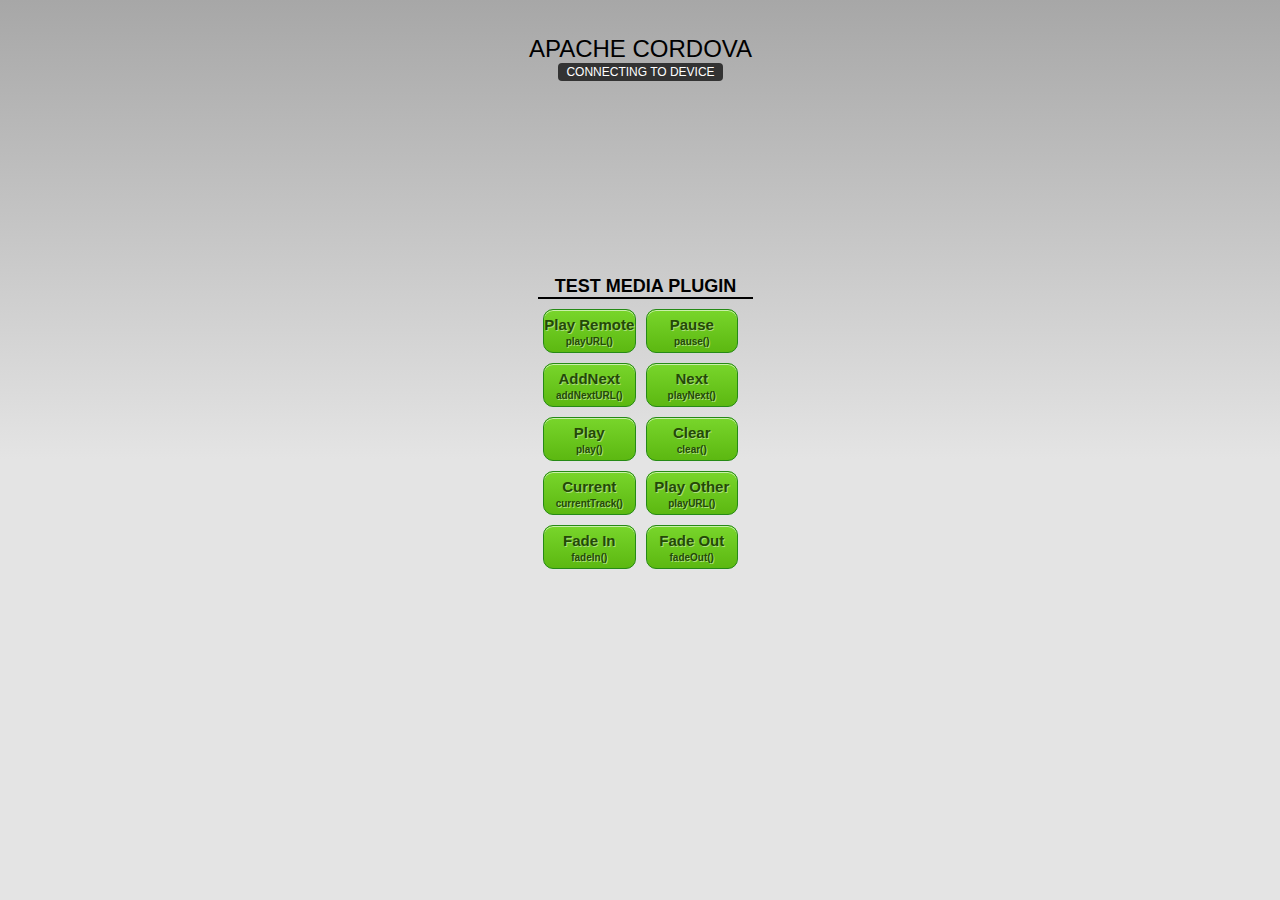
==== www/index.html @ b493ac97 "Added Example code" ====
<!DOCTYPE html>
<!--
    Licensed to the Apache Software Foundation (ASF) under one
    or more contributor license agreements.  See the NOTICE file
    distributed with this work for additional information
    regarding copyright ownership.  The ASF licenses this file
    to you under the Apache License, Version 2.0 (the
    "License"); you may not use this file except in compliance
    with the License.  You may obtain a copy of the License at

    http://www.apache.org/licenses/LICENSE-2.0

    Unless required by applicable law or agreed to in writing,
    software distributed under the License is distributed on an
    "AS IS" BASIS, WITHOUT WARRANTIES OR CONDITIONS OF ANY
     KIND, either express or implied.  See the License for the
    specific language governing permissions and limitations
    under the License.
-->
<html>
    <head>
        <!--
        Customize this policy to fit your own app's needs. For more guidance, see:
            https://github.com/apache/cordova-plugin-whitelist/blob/master/README.md#content-security-policy
        Some notes:
            * gap: is required only on iOS (when using UIWebView) and is needed for JS->native communication
            * https://ssl.gstatic.com is required only on Android and is needed for TalkBack to function properly
            * Disables use of inline scripts in order to mitigate risk of XSS vulnerabilities. To change this:
                * Enable inline JS: add 'unsafe-inline' to default-src
        -->
        <meta http-equiv="Content-Security-Policy" content="default-src 'self' data: gap: https://ssl.gstatic.com 'unsafe-eval'; style-src 'self' 'unsafe-inline'; media-src *">
        <meta name="format-detection" content="telephone=no">
        <meta name="msapplication-tap-highlight" content="no">
        <meta name="viewport" content="user-scalable=no, initial-scale=1, maximum-scale=1, minimum-scale=1, width=device-width">
        <link rel="stylesheet" type="text/css" href="css/index.css">
        <title>Hello World</title>
    </head>
    <body>
        <div class="app">
            <h1>Apache Cordova</h1>
            <div id="deviceready" class="blink">
                <p class="event listening">Connecting to Device</p>
                <p class="event received">Device is Ready</p>
            </div>

            <h2 class="section" style="padding-top:180px;">Test Media Plugin</h2>
            <div class="container">
                <div id="playRemote">Play Remote<br /><span>playURL()</span></div>
                <div id="pause">Pause<br /><span>pause()</span></div>
            </div>
            <div class="container">
                <div id="add">AddNext<br /><span>addNextURL()</span></div>
                <div id="next">Next<br /><span>playNext()</span></div>
            </div>
            <div class="container">
                <div id="play">Play<br /><span>play()</span></div>
                <div id="clear">Clear<br /><span>clear()</span></div>
            </div>
            <div class="container">
                <div id="current">Current<br /><span>currentTrack()</span></div>
                <div id="playOtherRemote">Play Other<br /><span>playURL()</span></div>
            </div>
            <div class="container">
                <div id="fadeIn">Fade In<br /><span>fadeIn()</span></div>
                <div id="fadeOut">Fade Out<br /><span>fadeOut()</span></div>
            </div>
        </div>
        <script type="text/javascript" src="cordova.js"></script>
        <script type="text/javascript" src="js/index.js"></script>
    </body>
</html>
---- www/css/index.css ----
/*
    Copyright 2013-2014 appPlant UG
    Licensed to the Apache Software Foundation (ASF) under one
    or more contributor license agreements.  See the NOTICE file
    distributed with this work for additional information
    regarding copyright ownership.  The ASF licenses this file
    to you under the Apache License, Version 2.0 (the
    "License"); you may not use this file except in compliance
    with the License.  You may obtain a copy of the License at
     http://www.apache.org/licenses/LICENSE-2.0
    Unless required by applicable law or agreed to in writing,
    software distributed under the License is distributed on an
    "AS IS" BASIS, WITHOUT WARRANTIES OR CONDITIONS OF ANY
    KIND, either express or implied.  See the License for the
    specific language governing permissions and limitations
    under the License.
*/
* {
    -webkit-tap-highlight-color: rgba(0,0,0,0); /* make transparent link selection, adjust last value opacity 0 to 1.0 */
}

body {
    -webkit-touch-callout: none;                /* prevent callout to copy image, etc when tap to hold */
    -webkit-text-size-adjust: none;             /* prevent webkit from resizing text to fit */
    -webkit-user-select: none;                  /* prevent copy paste, to allow, change 'none' to 'text' */
    background-color:#E4E4E4;
    background-image:linear-gradient(top, #A7A7A7 0%, #E4E4E4 51%);
    background-image:-webkit-linear-gradient(top, #A7A7A7 0%, #E4E4E4 51%);
    background-image:-ms-linear-gradient(top, #A7A7A7 0%, #E4E4E4 51%);
    background-image:-webkit-gradient(
        linear,
        left top,
        left bottom,
        color-stop(0, #A7A7A7),
        color-stop(0.51, #E4E4E4)
    );
    background-attachment:fixed;
    font-family:'HelveticaNeue-Light', 'HelveticaNeue', Helvetica, Arial, sans-serif;
    font-size:12px;
    height:100%;
    margin:0px;
    padding:0px;
    text-transform:uppercase;
    width:100%;
}

/* Portrait layout (default) */
.app {
    _background:url(../img/logo.png) no-repeat center top; /* 170px x 200px */
    position:absolute;             /* position in the center of the screen */
    left:50%;
    _top:50%;
    height:50px;                   /* text area height */
    width:225px;                   /* text area width */
    text-align:center;
    padding:180px 0px 0px 0px;     /* image height is 200px (bottom 20px are overlapped with text) */
    margin:-145px 0px 0px -112px;  /* offset vertical: half of image height and text area height */
                                   /* offset horizontal: half of text area width */
}

/* Landscape layout (with min-width) */
@media screen and (min-aspect-ratio: 1/1) and (min-width:400px) {
    .app {
        _background-position:left center;
        _padding:75px 0px 75px 170px;  /* padding-top + padding-bottom + text area = image height */
        _margin:-90px 0px 0px -198px;  /* offset vertical: half of image height */
                                      /* offset horizontal: half of image width and text area width */
    }
}

h1 {
    font-size:24px;
    font-weight:normal;
    margin:0px;
    overflow:visible;
    padding:0px;
    text-align:center;
}

.event {
    border-radius:4px;
    -webkit-border-radius:4px;
    color:#FFFFFF;
    font-size:12px;
    margin:0px 30px;
    padding:2px 0px;
}

.event.listening {
    background-color:#333333;
    display:block;
}

.event.received {
    background-color:#4B946A;
    display:none;
}

@keyframes fade {
    from { opacity: 1.0; }
    50% { opacity: 0.4; }
    to { opacity: 1.0; }
}

@-webkit-keyframes fade {
    from { opacity: 1.0; }
    50% { opacity: 0.4; }
    to { opacity: 1.0; }
}

.blink {
    animation:fade 3000ms infinite;
    -webkit-animation:fade 3000ms infinite;
}

.section {
    margin: 15px 0 5px 10px;
    border-bottom: 2px solid;
}
.container {
    display: -webkit-flex;
    display: flex;
    margin: 0px 10px;
}
.container div {
    -moz-box-shadow:inset 0px 1px 0px 0px #caefab;
    -webkit-box-shadow:inset 0px 1px 0px 0px #caefab;
    box-shadow:inset 0px 1px 0px 0px #caefab;
    background:-webkit-gradient( linear, left top, left bottom, color-stop(0.05, #77d42a), color-stop(1, #5cb811) );
    background:-moz-linear-gradient( center top, #77d42a 5%, #5cb811 100% );
    filter:progid:DXImageTransform.Microsoft.gradient(startColorstr='#77d42a', endColorstr='#5cb811');
    background-color:#77d42a;
    -webkit-border-top-left-radius:10px;
    -moz-border-radius-topleft:10px;
    border-top-left-radius:10px;
    -webkit-border-top-right-radius:10px;
    -moz-border-radius-topright:10px;
    border-top-right-radius:10px;
    -webkit-border-bottom-right-radius:10px;
    -moz-border-radius-bottomright:10px;
    border-bottom-right-radius:10px;
    -webkit-border-bottom-left-radius:10px;
    -moz-border-radius-bottomleft:10px;
    border-bottom-left-radius:10px;
    text-indent:0px;
    border:1px solid #268a16;
    display:inline-block;
    color:#244906;
    font-family:Arial;
    font-size:15px;
    font-weight:bold;
    font-style:normal;
    min-height:30px;
    max-height:42px;
    line-height:30px;
    width:100%;
    margin:5px;
    text-transform:none;
    text-decoration:none;
    text-align:center;
    text-shadow:1px 1px 0px #aade7c;
}
.container div:active {
    background:-webkit-gradient( linear, left top, left bottom, color-stop(0.05, #5cb811), color-stop(1, #77d42a) );
    background:-moz-linear-gradient( center top, #5cb811 5%, #77d42a 100% );
    filter:progid:DXImageTransform.Microsoft.gradient(startColorstr='#5cb811', endColorstr='#77d42a');
    background-color:#5cb811;
}
.container div span {
    font-size:10px;
    position:relative;
    top:-15px;
}
.copyright {
    text-align:right;
    padding:10px 15px 5px 0;
}
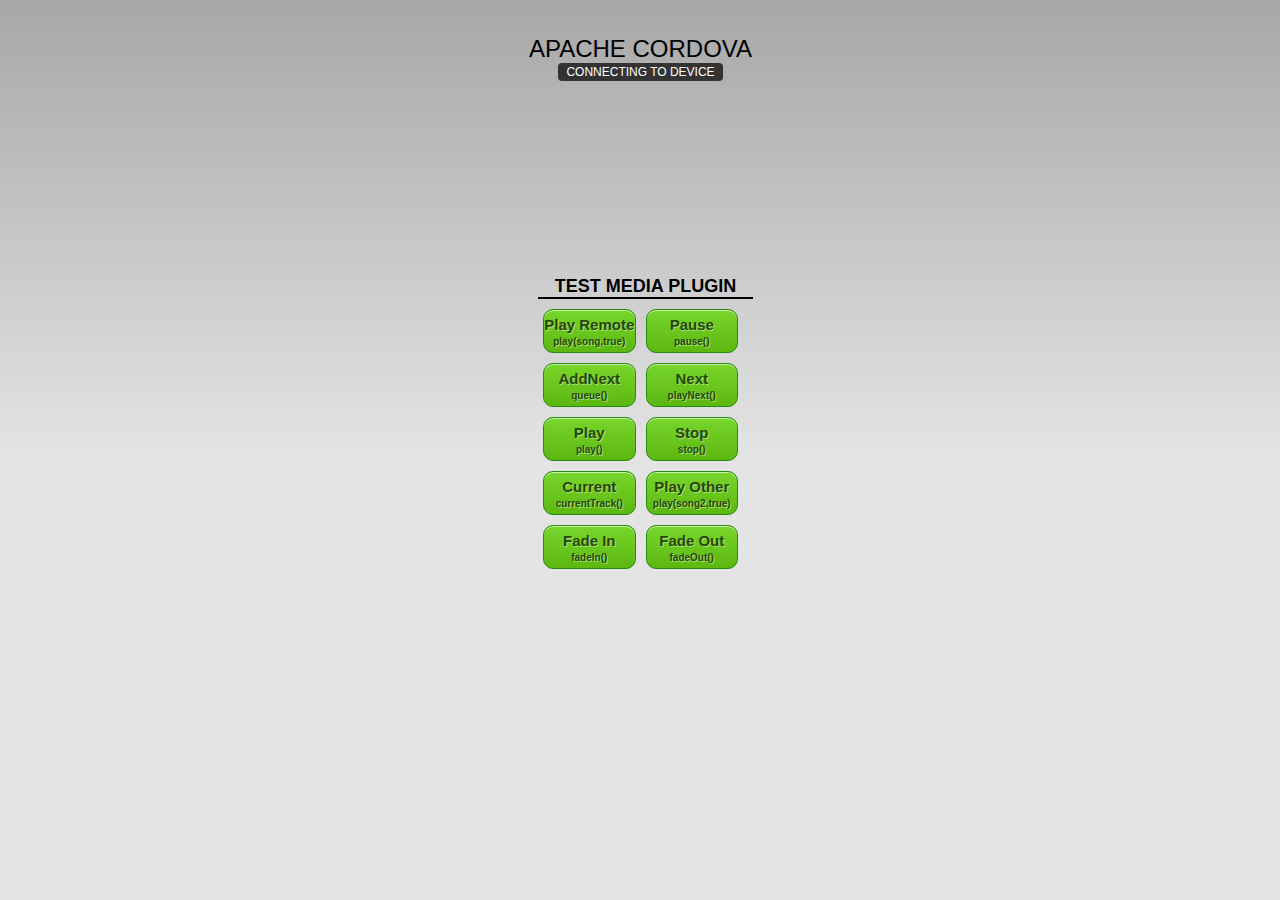
==== commit 240ce08d: "Changes depending on new plugin structure." ====
--- a/www/index.html
+++ b/www/index.html
@@ -45,20 +45,20 @@
 
             <h2 class="section" style="padding-top:180px;">Test Media Plugin</h2>
             <div class="container">
-                <div id="playRemote">Play Remote<br /><span>playURL()</span></div>
+                <div id="playRemote">Play Remote<br /><span>play(song,true)</span></div>
                 <div id="pause">Pause<br /><span>pause()</span></div>
             </div>
             <div class="container">
-                <div id="add">AddNext<br /><span>addNextURL()</span></div>
+                <div id="add">AddNext<br /><span>queue()</span></div>
                 <div id="next">Next<br /><span>playNext()</span></div>
             </div>
             <div class="container">
                 <div id="play">Play<br /><span>play()</span></div>
-                <div id="clear">Clear<br /><span>clear()</span></div>
+                <div id="clear">Stop<br /><span>stop()</span></div>
             </div>
             <div class="container">
                 <div id="current">Current<br /><span>currentTrack()</span></div>
-                <div id="playOtherRemote">Play Other<br /><span>playURL()</span></div>
+                <div id="playOtherRemote">Play Other<br /><span>play(song2,true)</span></div>
             </div>
             <div class="container">
                 <div id="fadeIn">Fade In<br /><span>fadeIn()</span></div>
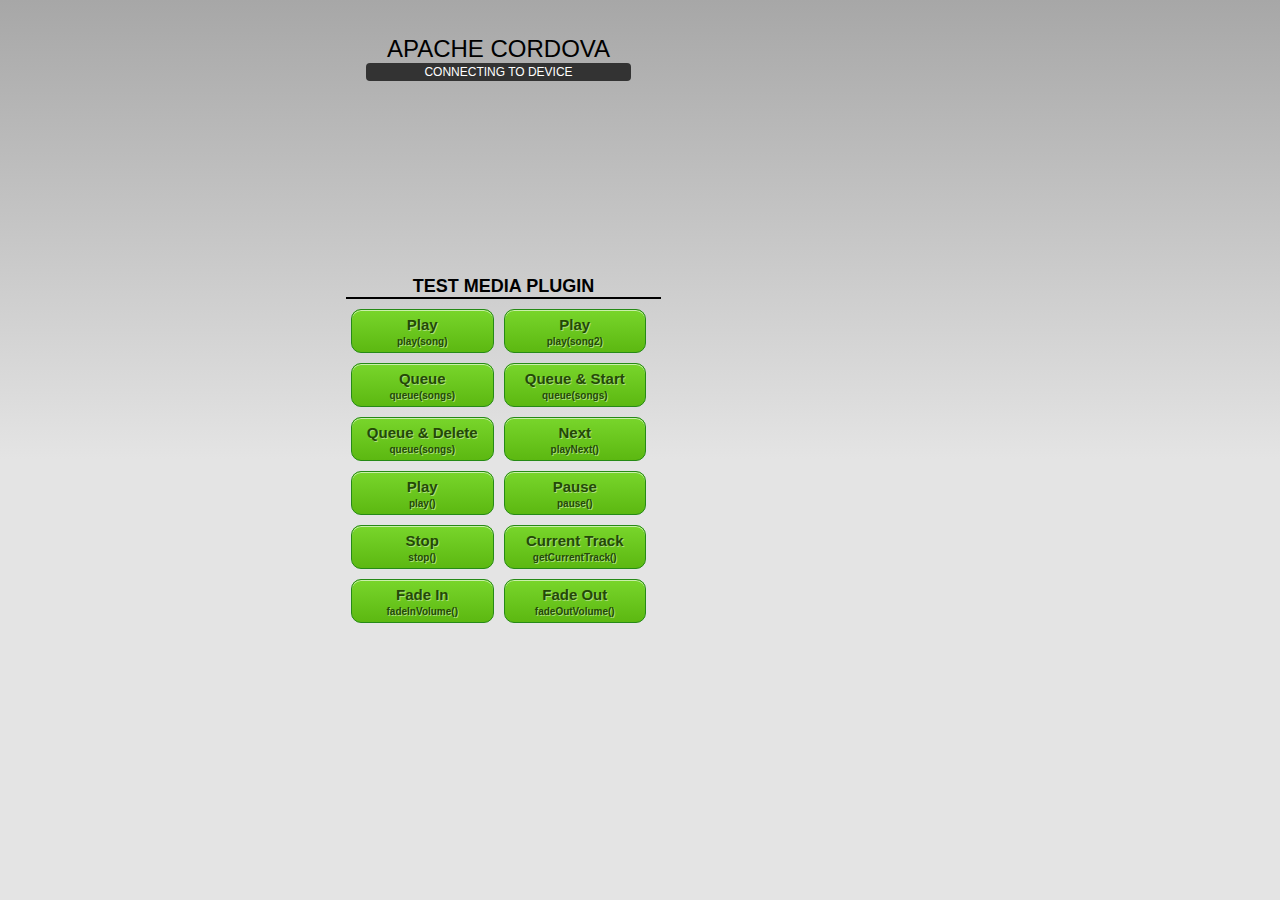
==== commit 4d02c955: "Update example and tidy up." ====
--- a/www/index.html
+++ b/www/index.html
@@ -45,24 +45,28 @@
 
             <h2 class="section" style="padding-top:180px;">Test Media Plugin</h2>
             <div class="container">
-                <div id="playRemote">Play Remote<br /><span>play(song,true)</span></div>
+                <div id="playSong">Play<br /><span>play(song)</span></div>
+                <div id="playAnotherSong">Play<br /><span>play(song2)</span></div>
+            </div>
+            <div class="container">
+                <div id="queue">Queue<br /><span>queue(songs)</span></div>
+                <div id="queueAndStart">Queue & Start<br /><span>queue(songs)</span></div>
+            </div>
+            <div class="container">
+                <div id="queueAndDelete">Queue & Delete<br /><span>queue(songs)</span></div>
+                <div id="playNext">Next<br /><span>playNext()</span></div>
+            </div>
+            <div class="container">
+                <div id="play">Play<br /><span>play()</span></div>
                 <div id="pause">Pause<br /><span>pause()</span></div>
             </div>
             <div class="container">
-                <div id="add">AddNext<br /><span>queue()</span></div>
-                <div id="next">Next<br /><span>playNext()</span></div>
+                <div id="stop">Stop<br /><span>stop()</span></div>
+                <div id="getCurrentTrack">Current Track<br /><span>getCurrentTrack()</span></div>
             </div>
             <div class="container">
-                <div id="play">Play<br /><span>play()</span></div>
-                <div id="clear">Stop<br /><span>stop()</span></div>
-            </div>
-            <div class="container">
-                <div id="current">Current<br /><span>currentTrack()</span></div>
-                <div id="playOtherRemote">Play Other<br /><span>play(song2,true)</span></div>
-            </div>
-            <div class="container">
-                <div id="fadeIn">Fade In<br /><span>fadeIn()</span></div>
-                <div id="fadeOut">Fade Out<br /><span>fadeOut()</span></div>
+                <div id="fadeInVolume">Fade In<br /><span>fadeInVolume()</span></div>
+                <div id="fadeOutVolume">Fade Out<br /><span>fadeOutVolume()</span></div>
             </div>
         </div>
         <script type="text/javascript" src="cordova.js"></script>
--- a/www/css/index.css
+++ b/www/css/index.css
@@ -48,10 +48,10 @@
 .app {
     _background:url(../img/logo.png) no-repeat center top; /* 170px x 200px */
     position:absolute;             /* position in the center of the screen */
-    left:50%;
+    left:35%;
     _top:50%;
     height:50px;                   /* text area height */
-    width:225px;                   /* text area width */
+    width:325px;                   /* text area width */
     text-align:center;
     padding:180px 0px 0px 0px;     /* image height is 200px (bottom 20px are overlapped with text) */
     margin:-145px 0px 0px -112px;  /* offset vertical: half of image height and text area height */
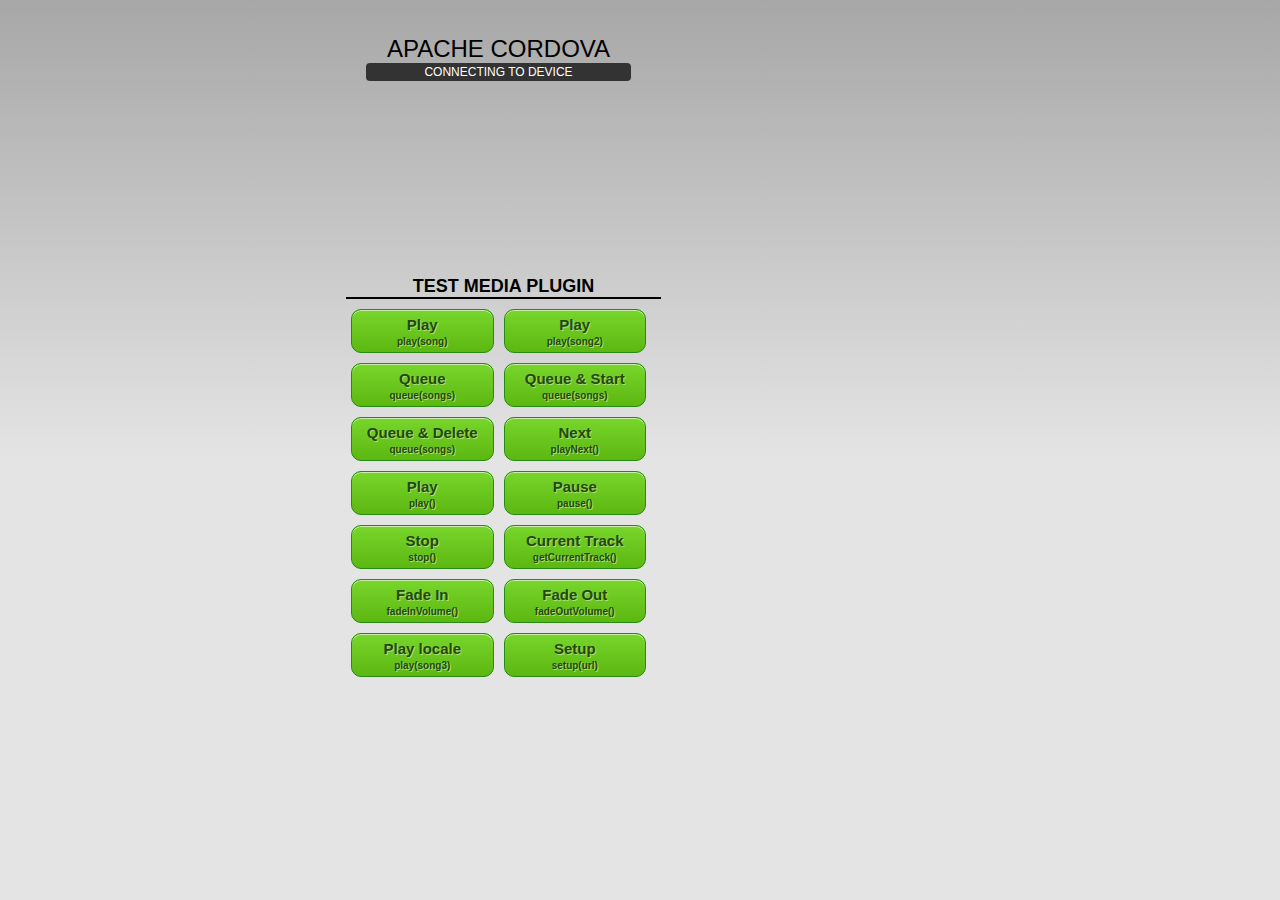
==== commit f7dd7d99: "Some updates" ====
--- a/www/index.html
+++ b/www/index.html
@@ -68,6 +68,10 @@
                 <div id="fadeInVolume">Fade In<br /><span>fadeInVolume()</span></div>
                 <div id="fadeOutVolume">Fade Out<br /><span>fadeOutVolume()</span></div>
             </div>
+            <div class="container">
+                <div id="playLocaleSong">Play locale<br /><span>play(song3)</span></div>
+                <div id="setup">Setup<br /><span>setup(url)</span></div>
+            </div>
         </div>
         <script type="text/javascript" src="cordova.js"></script>
         <script type="text/javascript" src="js/index.js"></script>
